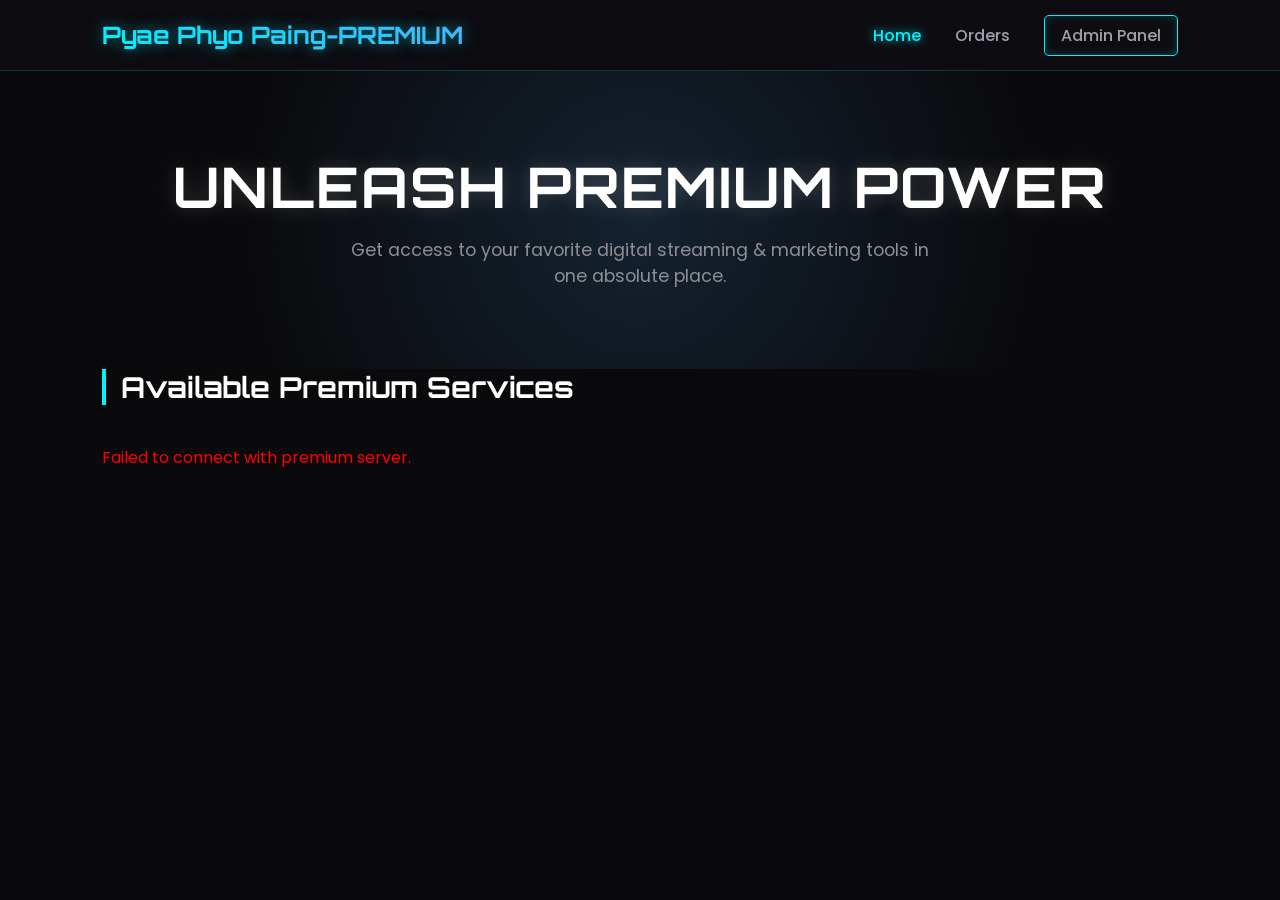
==== frontend/frontend/product.html @ ad59aa5d "Add files via upload" ====
<!DOCTYPE html>
<html lang="en">
<head>
    <meta charset="UTF-8">
    <meta name="viewport" content="width=device-width, initial-scale=1.0">
    <title>X-Premium | Product Gateway</title>
    <link rel="stylesheet" href="style.css">
    <link href="https://fonts.googleapis.com/css2?family=Orbitron:wght@400;700&family=Poppins:wght@300;400;600&display=swap" rel="stylesheet">
    <style>
        .product-detail-container {
            max-width: 1000px;
            margin: 60px auto;
            padding: 20px;
            display: grid;
            grid-template-columns: 1fr 1fr;
            gap: 50px;
        }
        .product-visuals {
            background: rgba(20, 20, 25, 0.6);
            border: 1px solid rgba(255,255,255,0.05);
            border-radius: 16px;
            padding: 60px;
            text-align: center;
            display: flex;
            align-items: center;
            justify-content: center;
        }
        .product-visuals img {
            max-height: 200px;
            max-width: 100%;
            object-fit: contain;
            filter: drop-shadow(0 0 20px rgba(0, 242, 254, 0.3));
        }
        .product-info h1 {
            font-family: 'Orbitron', sans-serif;
            font-size: 2.5rem;
            margin-bottom: 15px;
        }
        .product-info .detail-price {
            font-family: 'Orbitron', sans-serif;
            font-size: 2rem;
            color: #00f2fe;
            margin-bottom: 30px;
            font-weight: bold;
        }
        /* Payment Section Form */
        .payment-area {
            background: #141419;
            border: 1px solid rgba(0, 242, 254, 0.1);
            padding: 25px;
            border-radius: 12px;
            margin-top: 30px;
        }
        .payment-area h3 { font-family: 'Orbitron', sans-serif; color: #4facfe; margin-bottom: 15px; }
        .payment-info-box { background: #0a0a0c; padding: 15px; border-radius: 8px; margin-bottom: 20px; border-left: 3px solid #00f2fe; }
        .payment-info-box p { font-size: 0.95rem; margin-bottom: 5px; color: #a0a0ab; }
        .payment-info-box strong { color: #fff; }
    </style>
</head>
<body>

    <header>
        <div class="logo">X-PREMIUM</div>
        <nav>
            <a href="index.html">Home</a>
            <a href="#" class="admin-btn" onclick="window.location.href='admin-login.html'">Admin Panel</a>
        </nav>
    </header>

    <main class="product-detail-container" id="product-details">
        <p class="loading" style="grid-column: 1/-1;">Establishing secure product gateway...</p>
    </main>

    <script>
        // URL ထဲက ဥပမာ (?slug=netflix) ဆိုတဲ့ Parameter ကို ဖတ်ထုတ်ခြင်း
        const urlParams = new URLSearchParams(window.location.search);
        const slug = urlParams.get('slug');
        const FETCH_SINGLE_URL = `http://digital-premium-store.vercel.app/api/products/${slug}`;

    async function loadProductDetails() {
            if (!slug) {
                window.location.href = 'index.html';
                return;
            }

            try {
                // Product ရော Payment Info ပါ API ၂ ခုလုံးဆီကနေ ပြိုင်တူ ဒေတာလှမ်းတောင်းခြင်း
                const [prodRes, payRes] = await Promise.all([
                    fetch(FETCH_SINGLE_URL),
                    fetch("http://digital-premium-store.vercel.app/api/payment-info")
                ]);

                const product = await prodRes.json();
                const payment = await payRes.json();

                const container = document.getElementById('product-details');
                
                container.innerHTML = `
                    <div class="product-visuals">
                        <img src="${product.image_url}" alt="${product.name}">
                    </div>
                    
                    <div class="product-info">
                        <h1>${product.name}</h1>
                        <div class="detail-price">${product.price.toLocaleString()} Ks</div>
                        <p style="color: #8e8e93; line-height: 1.6;">Experience absolute premium quality with unhindered bandwidth, ultra-high-definition access, and guaranteed uptime.</p>
                        
                        <div class="payment-area">
                            <h3>Secure Checkout</h3>
                            <div class="payment-info-box">
                                <p>📱 KBZ Pay - <strong>${payment.kpay_num}</strong> (${payment.kpay_name})</p>
                                <p>🌊 Wave Money - <strong>${payment.wave_num}</strong> (${payment.wave_name})</p>
                                <p>💳 Bank Transfer - <strong>${payment.bank_num}</strong> (${payment.bank_name})</p>
                            </div>
                            
                            <form id="order-form" onsubmit="handleOrderSubmit(event, '${product.name}')">
                                <div style="margin-bottom: 15px;">
                                    <input type="text" id="cust-name" class="form-control" style="background:#0a0a0c;" placeholder="Your Name / Contact Info" required>
                                </div>
                                <div style="margin-bottom: 20px;">
                                    <label style="display:block; font-size:0.85rem; color:#8e8e93; margin-bottom:8px;">Upload Payment Screenshot (Receipt)</label>
                                    <input type="file" id="pay-screenshot" accept="image/*" class="form-control" style="background:#0a0a0c; padding:6px;" required>
                                </div>
                                <button type="submit" class="view-btn">Confirm Premium Purchase</button>
                            </form>
                        </div>
                    </div>
                `;

            } catch (error) {
                document.getElementById('product-details').innerHTML = `<p class="loading" style="color:red; grid-column:1/-1;">Product not found or Server Offline.</p>`;
            }
        }

        // Order တင်လိုက်တဲ့အခါ ပတ်မယ့် ယာယီ Frontend Alert (နောက်အဆင့်မှာ Admin Dashboard နဲ့ ချိတ်ဆက်ပါမယ်)
        function handleOrderSubmit(e, productName) {
            e.preventDefault();
            const customerName = document.getElementById('cust-name').value;
            alert(`🎉 Thank you ${customerName}!\nYour order for '${productName}' has been submitted. Admin will verify your screenshot shortly.`);
            window.location.href = 'index.html';
        }

        window.onload = loadProductDetails;
    </script>
</body>
</html>
---- frontend/frontend/style.css ----
* {
    margin: 0;
    padding: 0;
    box-sizing: border-box;
}

body {
    background-color: #0a0a0c; /* Deep Dark Background */
    color: #ffffff;
    font-family: 'Poppins', sans-serif;
    overflow-x: hidden;
}

/* Header UI */
header {
    display: flex;
    justify-content: space-between;
    align-items: center;
    padding: 20px 8%;
    background: rgba(15, 15, 20, 0.7);
    backdrop-filter: blur(10px); /* Glassmorphism effect */
    border-bottom: 1px solid rgba(0, 242, 254, 0.2);
    position: sticky;
    top: 0;
    z-index: 100;
}

.logo {
    font-family: 'Orbitron', sans-serif;
    font-size: 24px;
    font-weight: bold;
    background: linear-gradient(45deg, #00f2fe, #4facfe);
    -webkit-background-clip: text;
    -webkit-text-fill-color: transparent;
    text-shadow: 0 0 15px rgba(0, 242, 254, 0.5);
}

nav a {
    color: #a0a0ab;
    text-decoration: none;
    margin-left: 30px;
    font-weight: 500;
    transition: 0.3s;
}

nav a:hover, nav a.active {
    color: #00f2fe;
    text-shadow: 0 0 10px rgba(0, 242, 254, 0.8);
}

.admin-btn {
    border: 1px solid #00f2fe;
    padding: 8px 16px;
    border-radius: 5px;
    box-shadow: inset 0 0 10px rgba(0, 242, 254, 0.2);
}

/* Hero Section */
.hero {
    text-align: center;
    padding: 80px 20px;
    background: radial-gradient(circle at center, rgba(79, 172, 254, 0.15) 0%, transparent 60%);
}

.hero h1 {
    font-family: 'Orbitron', sans-serif;
    font-size: 3.5rem;
    letter-spacing: 2px;
    margin-bottom: 15px;
    text-shadow: 0 0 20px rgba(255, 255, 255, 0.2);
}

.hero p {
    color: #8e8e93;
    font-size: 1.1rem;
    max-width: 600px;
    margin: 0 auto;
}

/* Products Grid */
.container {
    padding: 0 8% 80px 8%;
}

.section-title {
    font-family: 'Orbitron', sans-serif;
    font-size: 1.8rem;
    margin-bottom: 40px;
    color: #ffffff;
    border-left: 4px solid #00f2fe;
    padding-left: 15px;
}

.products-grid {
    display: grid;
    grid-template-columns: repeat(auto-fit, minmax(280px, 1fr));
    gap: 35px;
}

/* Product Premium Card (Glowing Card Effect) */
.card {
    background: rgba(20, 20, 25, 0.6);
    border: 1px solid rgba(255, 255, 255, 0.05);
    border-radius: 16px;
    padding: 30px;
    text-align: center;
    transition: all 0.4s ease;
    backdrop-filter: blur(5px);
    position: relative;
    cursor: pointer;
}

.card:hover {
    transform: translateY(-10px);
    border-color: #00f2fe;
    box-shadow: 0 10px 30px rgba(0, 242, 254, 0.25);
}

/* Brand Logos (Official Scale) */
.card img {
    height: 70px;
    max-width: 100%;
    object-fit: contain;
    margin-bottom: 25px;
    filter: drop-shadow(0 0 8px rgba(255, 255, 255, 0.1));
}

.card h3 {
    font-size: 1.3rem;
    margin-bottom: 10px;
    font-weight: 600;
}

.card .price {
    color: #00f2fe;
    font-size: 1.4rem;
    font-weight: bold;
    font-family: 'Orbitron', sans-serif;
    margin-bottom: 20px;
}

.view-btn {
    background: linear-gradient(45deg, #4facfe, #00f2fe);
    color: #000;
    border: none;
    padding: 12px 25px;
    font-weight: bold;
    border-radius: 8px;
    cursor: pointer;
    width: 100%;
    transition: 0.3s;
}

.card:hover .view-btn {
    box-shadow: 0 0 15px #00f2fe;
}

.loading {
    color: #00f2fe;
    text-align: center;
    grid-column: 1 / -1;
    font-family: 'Orbitron', sans-serif;
}
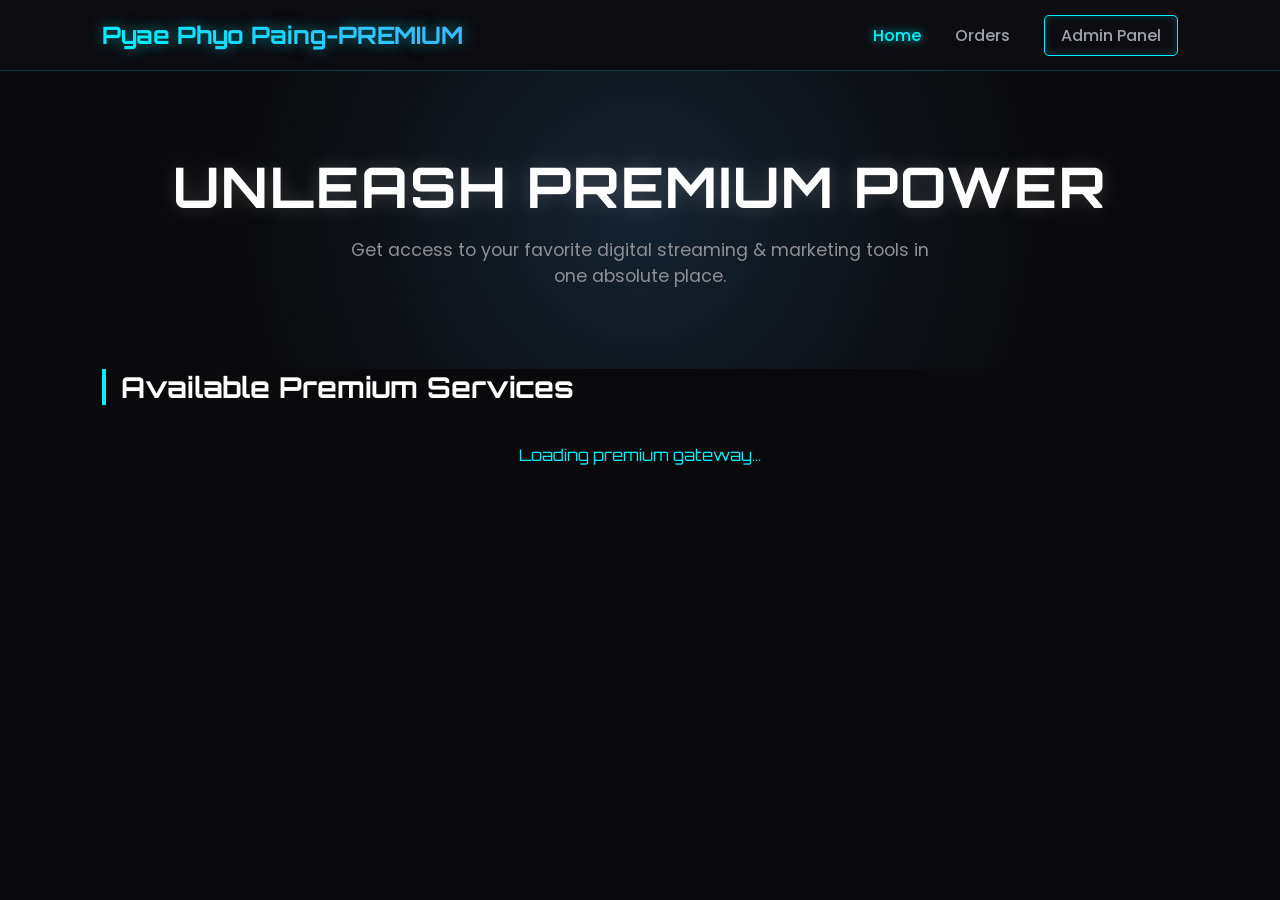
==== commit c5e51efc: "Add files via upload" ====
--- a/frontend/frontend/product.html
+++ b/frontend/frontend/product.html
@@ -7,137 +7,88 @@
     <link rel="stylesheet" href="style.css">
     <link href="https://fonts.googleapis.com/css2?family=Orbitron:wght@400;700&family=Poppins:wght@300;400;600&display=swap" rel="stylesheet">
     <style>
-        .product-detail-container {
-            max-width: 1000px;
-            margin: 60px auto;
-            padding: 20px;
-            display: grid;
-            grid-template-columns: 1fr 1fr;
-            gap: 50px;
-        }
-        .product-visuals {
-            background: rgba(20, 20, 25, 0.6);
-            border: 1px solid rgba(255,255,255,0.05);
-            border-radius: 16px;
-            padding: 60px;
-            text-align: center;
-            display: flex;
-            align-items: center;
-            justify-content: center;
-        }
-        .product-visuals img {
-            max-height: 200px;
-            max-width: 100%;
-            object-fit: contain;
-            filter: drop-shadow(0 0 20px rgba(0, 242, 254, 0.3));
-        }
-        .product-info h1 {
-            font-family: 'Orbitron', sans-serif;
-            font-size: 2.5rem;
-            margin-bottom: 15px;
-        }
-        .product-info .detail-price {
-            font-family: 'Orbitron', sans-serif;
-            font-size: 2rem;
-            color: #00f2fe;
-            margin-bottom: 30px;
-            font-weight: bold;
-        }
-        /* Payment Section Form */
-        .payment-area {
-            background: #141419;
-            border: 1px solid rgba(0, 242, 254, 0.1);
-            padding: 25px;
-            border-radius: 12px;
-            margin-top: 30px;
-        }
-        .payment-area h3 { font-family: 'Orbitron', sans-serif; color: #4facfe; margin-bottom: 15px; }
+        .product-detail-container { max-width: 1000px; margin: 60px auto; padding: 20px; display: grid; grid-template-columns: 1fr 1fr; gap: 50px; }
+        .product-visuals { background: rgba(20, 20, 25, 0.6); border: 1px solid rgba(255,255,255,0.05); border-radius: 16px; padding: 60px; text-align: center; display: flex; align-items: center; justify-content: center; }
+        .product-visuals img { max-height: 200px; max-width: 100%; object-fit: contain; filter: drop-shadow(0 0 20px rgba(0, 242, 254, 0.3)); }
+        .product-info h1 { font-family: 'Orbitron', sans-serif; font-size: 2.5rem; margin-bottom: 15px; }
+        .product-info .detail-price { font-family: 'Orbitron', sans-serif; font-size: 2rem; color: #00f2fe; margin-bottom: 30px; font-weight: bold; }
+        .payment-area { background: #141419; border: 1px solid rgba(0, 242, 254, 0.1); padding: 25px; border-radius: 12px; margin-top: 30px; }
         .payment-info-box { background: #0a0a0c; padding: 15px; border-radius: 8px; margin-bottom: 20px; border-left: 3px solid #00f2fe; }
         .payment-info-box p { font-size: 0.95rem; margin-bottom: 5px; color: #a0a0ab; }
-        .payment-info-box strong { color: #fff; }
+        .form-control { width: 100%; padding: 10px; margin-top: 5px; border: 1px solid #333; border-radius: 5px; color: white; }
+        .view-btn { width: 100%; padding: 12px; background: #00f2fe; border: none; border-radius: 5px; cursor: pointer; font-weight: bold; margin-top: 10px; }
     </style>
 </head>
 <body>
 
     <header>
         <div class="logo">X-PREMIUM</div>
-        <nav>
-            <a href="index.html">Home</a>
-            <a href="#" class="admin-btn" onclick="window.location.href='admin-login.html'">Admin Panel</a>
-        </nav>
+        <nav><a href="index.html">Home</a></nav>
     </header>
 
     <main class="product-detail-container" id="product-details">
-        <p class="loading" style="grid-column: 1/-1;">Establishing secure product gateway...</p>
+        <p class="loading">Gateway initializing...</p>
     </main>
 
     <script>
-        // URL ထဲက ဥပမာ (?slug=netflix) ဆိုတဲ့ Parameter ကို ဖတ်ထုတ်ခြင်း
         const urlParams = new URLSearchParams(window.location.search);
         const slug = urlParams.get('slug');
-        const FETCH_SINGLE_URL = `http://digital-premium-store.vercel.app/api/products/${slug}`;
+        const BASE_URL = `https://digital-premium-store.vercel.app`;
 
-    async function loadProductDetails() {
-            if (!slug) {
-                window.location.href = 'index.html';
-                return;
-            }
-
+        async function loadProductDetails() {
+            if (!slug) { window.location.href = 'index.html'; return; }
             try {
-                // Product ရော Payment Info ပါ API ၂ ခုလုံးဆီကနေ ပြိုင်တူ ဒေတာလှမ်းတောင်းခြင်း
                 const [prodRes, payRes] = await Promise.all([
-                    fetch(FETCH_SINGLE_URL),
-                    fetch("http://digital-premium-store.vercel.app/api/payment-info")
+                    fetch(`${BASE_URL}/api/products/${slug}`),
+                    fetch(`${BASE_URL}/api/payment-info`)
                 ]);
-
                 const product = await prodRes.json();
                 const payment = await payRes.json();
-
                 const container = document.getElementById('product-details');
                 
                 container.innerHTML = `
-                    <div class="product-visuals">
-                        <img src="${product.image_url}" alt="${product.name}">
-                    </div>
-                    
+                    <div class="product-visuals"><img src="${product.image_url}" alt="${product.name}"></div>
                     <div class="product-info">
                         <h1>${product.name}</h1>
                         <div class="detail-price">${product.price.toLocaleString()} Ks</div>
-                        <p style="color: #8e8e93; line-height: 1.6;">Experience absolute premium quality with unhindered bandwidth, ultra-high-definition access, and guaranteed uptime.</p>
-                        
                         <div class="payment-area">
                             <h3>Secure Checkout</h3>
                             <div class="payment-info-box">
-                                <p>📱 KBZ Pay - <strong>${payment.kpay_num}</strong> (${payment.kpay_name})</p>
-                                <p>🌊 Wave Money - <strong>${payment.wave_num}</strong> (${payment.wave_name})</p>
-                                <p>💳 Bank Transfer - <strong>${payment.bank_num}</strong> (${payment.bank_name})</p>
+                                <p>📱 KBZ Pay: <strong>${payment.kpay_num}</strong></p>
+                                <p>🌊 Wave: <strong>${payment.wave_num}</strong></p>
                             </div>
-                            
-                            <form id="order-form" onsubmit="handleOrderSubmit(event, '${product.name}')">
-                                <div style="margin-bottom: 15px;">
-                                    <input type="text" id="cust-name" class="form-control" style="background:#0a0a0c;" placeholder="Your Name / Contact Info" required>
-                                </div>
-                                <div style="margin-bottom: 20px;">
-                                    <label style="display:block; font-size:0.85rem; color:#8e8e93; margin-bottom:8px;">Upload Payment Screenshot (Receipt)</label>
-                                    <input type="file" id="pay-screenshot" accept="image/*" class="form-control" style="background:#0a0a0c; padding:6px;" required>
-                                </div>
-                                <button type="submit" class="view-btn">Confirm Premium Purchase</button>
+                            <form id="order-form">
+                                <input type="text" id="cust-name" class="form-control" placeholder="Name / Contact" required>
+                                <input type="file" id="pay-screenshot" class="form-control" accept="image/*" required>
+                                <button type="submit" class="view-btn">Confirm Purchase</button>
                             </form>
                         </div>
                     </div>
                 `;
 
-            } catch (error) {
-                document.getElementById('product-details').innerHTML = `<p class="loading" style="color:red; grid-column:1/-1;">Product not found or Server Offline.</p>`;
+                document.getElementById('order-form').addEventListener('submit', (e) => handleOrderSubmit(e, product.name));
+            } catch (err) {
+                document.getElementById('product-details').innerHTML = `<p style="color:red;">Error loading product.</p>`;
             }
         }
 
-        // Order တင်လိုက်တဲ့အခါ ပတ်မယ့် ယာယီ Frontend Alert (နောက်အဆင့်မှာ Admin Dashboard နဲ့ ချိတ်ဆက်ပါမယ်)
-        function handleOrderSubmit(e, productName) {
+        async function handleOrderSubmit(e, productName) {
             e.preventDefault();
             const customerName = document.getElementById('cust-name').value;
-            alert(`🎉 Thank you ${customerName}!\nYour order for '${productName}' has been submitted. Admin will verify your screenshot shortly.`);
-            window.location.href = 'index.html';
+            const file = document.getElementById('pay-screenshot').files[0];
+            
+            const reader = new FileReader();
+            reader.onload = async (event) => {
+                const orderData = { product_name: productName, customer_name: customerName, screenshot: event.target.result };
+                const res = await fetch(`${BASE_URL}/api/orders`, {
+                    method: "POST",
+                    headers: { "Content-Type": "application/json" },
+                    body: JSON.stringify(orderData)
+                });
+                if (res.ok) { alert("Order တင်ခြင်း အောင်မြင်ပါသည်။"); window.location.href = 'index.html'; }
+                else { alert("Error ဖြစ်နေပါသည်။"); }
+            };
+            reader.readAsDataURL(file);
         }
 
         window.onload = loadProductDetails;
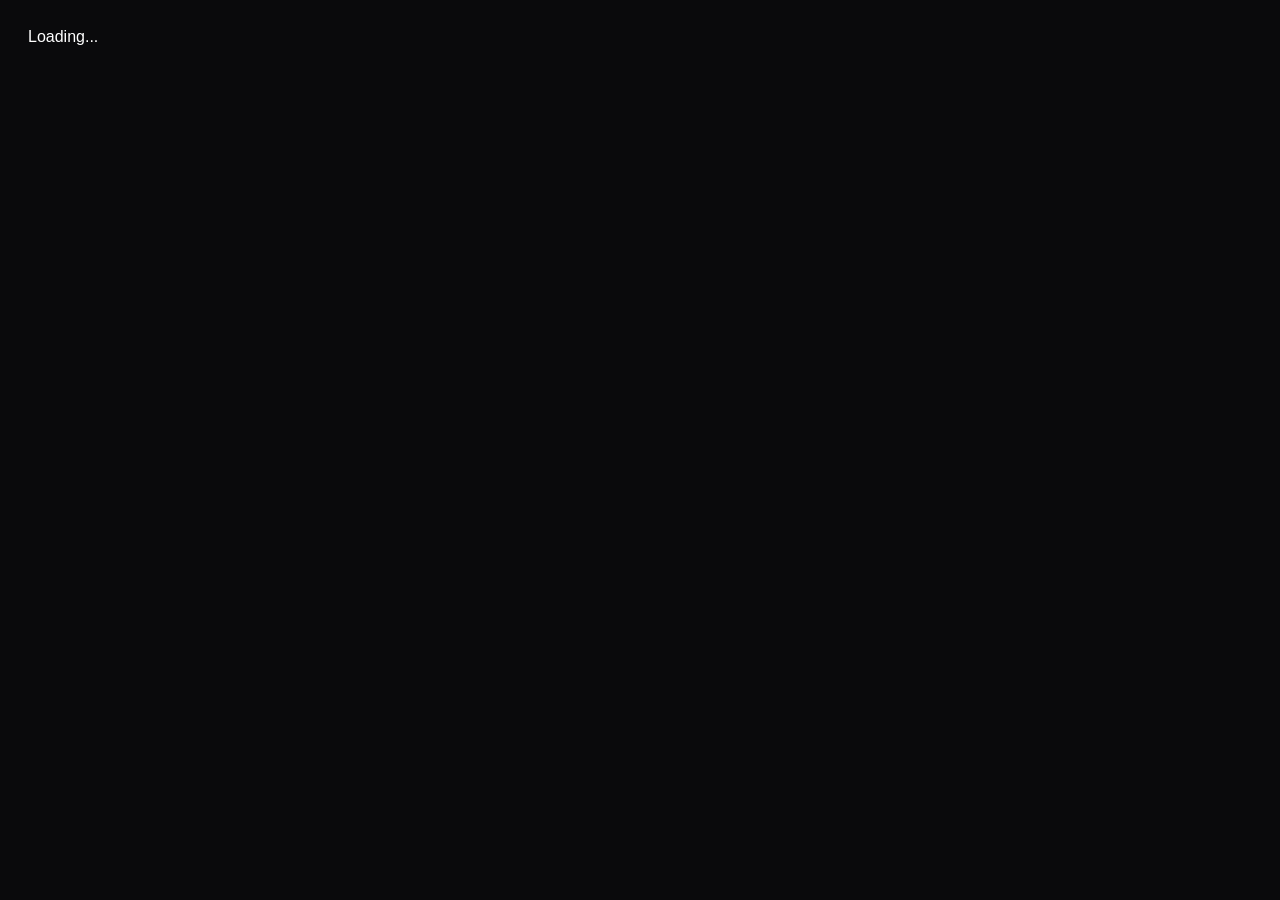
==== commit e0a05c82: "Add files via upload" ====
--- a/frontend/frontend/product.html
+++ b/frontend/frontend/product.html
@@ -2,96 +2,53 @@
 <html lang="en">
 <head>
     <meta charset="UTF-8">
-    <meta name="viewport" content="width=device-width, initial-scale=1.0">
-    <title>X-Premium | Product Gateway</title>
-    <link rel="stylesheet" href="style.css">
-    <link href="https://fonts.googleapis.com/css2?family=Orbitron:wght@400;700&family=Poppins:wght@300;400;600&display=swap" rel="stylesheet">
+    <title>X-Premium | Secure Checkout</title>
     <style>
-        .product-detail-container { max-width: 1000px; margin: 60px auto; padding: 20px; display: grid; grid-template-columns: 1fr 1fr; gap: 50px; }
-        .product-visuals { background: rgba(20, 20, 25, 0.6); border: 1px solid rgba(255,255,255,0.05); border-radius: 16px; padding: 60px; text-align: center; display: flex; align-items: center; justify-content: center; }
-        .product-visuals img { max-height: 200px; max-width: 100%; object-fit: contain; filter: drop-shadow(0 0 20px rgba(0, 242, 254, 0.3)); }
-        .product-info h1 { font-family: 'Orbitron', sans-serif; font-size: 2.5rem; margin-bottom: 15px; }
-        .product-info .detail-price { font-family: 'Orbitron', sans-serif; font-size: 2rem; color: #00f2fe; margin-bottom: 30px; font-weight: bold; }
-        .payment-area { background: #141419; border: 1px solid rgba(0, 242, 254, 0.1); padding: 25px; border-radius: 12px; margin-top: 30px; }
-        .payment-info-box { background: #0a0a0c; padding: 15px; border-radius: 8px; margin-bottom: 20px; border-left: 3px solid #00f2fe; }
-        .payment-info-box p { font-size: 0.95rem; margin-bottom: 5px; color: #a0a0ab; }
-        .form-control { width: 100%; padding: 10px; margin-top: 5px; border: 1px solid #333; border-radius: 5px; color: white; }
-        .view-btn { width: 100%; padding: 12px; background: #00f2fe; border: none; border-radius: 5px; cursor: pointer; font-weight: bold; margin-top: 10px; }
+        body { background: #0a0a0c; color: white; font-family: sans-serif; padding: 20px; }
+        .form-control { width: 100%; padding: 10px; margin: 10px 0; background: #1a1a1f; border: 1px solid #333; color: white; }
+        .view-btn { width: 100%; padding: 15px; background: #00f2fe; border: none; cursor: pointer; font-weight: bold; }
     </style>
 </head>
 <body>
 
-    <header>
-        <div class="logo">X-PREMIUM</div>
-        <nav><a href="index.html">Home</a></nav>
-    </header>
-
-    <main class="product-detail-container" id="product-details">
-        <p class="loading">Gateway initializing...</p>
-    </main>
+    <main id="product-details">Loading...</main>
 
     <script>
         const urlParams = new URLSearchParams(window.location.search);
         const slug = urlParams.get('slug');
-        const BASE_URL = `https://digital-premium-store.vercel.app`;
+        const API_URL = "https://digital-premium-store.vercel.app";
 
-        async function loadProductDetails() {
-            if (!slug) { window.location.href = 'index.html'; return; }
-            try {
-                const [prodRes, payRes] = await Promise.all([
-                    fetch(`${BASE_URL}/api/products/${slug}`),
-                    fetch(`${BASE_URL}/api/payment-info`)
-                ]);
-                const product = await prodRes.json();
-                const payment = await payRes.json();
-                const container = document.getElementById('product-details');
-                
-                container.innerHTML = `
-                    <div class="product-visuals"><img src="${product.image_url}" alt="${product.name}"></div>
-                    <div class="product-info">
-                        <h1>${product.name}</h1>
-                        <div class="detail-price">${product.price.toLocaleString()} Ks</div>
-                        <div class="payment-area">
-                            <h3>Secure Checkout</h3>
-                            <div class="payment-info-box">
-                                <p>📱 KBZ Pay: <strong>${payment.kpay_num}</strong></p>
-                                <p>🌊 Wave: <strong>${payment.wave_num}</strong></p>
-                            </div>
-                            <form id="order-form">
-                                <input type="text" id="cust-name" class="form-control" placeholder="Name / Contact" required>
-                                <input type="file" id="pay-screenshot" class="form-control" accept="image/*" required>
-                                <button type="submit" class="view-btn">Confirm Purchase</button>
-                            </form>
-                        </div>
-                    </div>
-                `;
+        async function init() {
+            const res = await fetch(`${API_URL}/api/products/${slug}`);
+            const product = await res.json();
+            
+            document.getElementById('product-details').innerHTML = `
+                <h1>${product.name}</h1>
+                <form id="order-form">
+                    <input type="text" id="cust-name" class="form-control" placeholder="Name" required>
+                    <input type="file" id="pay-screenshot" class="form-control" required>
+                    <button type="submit" class="view-btn">Confirm Purchase</button>
+                </form>
+            `;
 
-                document.getElementById('order-form').addEventListener('submit', (e) => handleOrderSubmit(e, product.name));
-            } catch (err) {
-                document.getElementById('product-details').innerHTML = `<p style="color:red;">Error loading product.</p>`;
-            }
+            document.getElementById('order-form').onsubmit = async (e) => {
+                e.preventDefault();
+                const file = document.getElementById('pay-screenshot').files[0];
+                const reader = new FileReader();
+                reader.onload = async (ev) => {
+                    const data = { product_name: product.name, customer_name: document.getElementById('cust-name').value, screenshot: ev.target.result };
+                    const response = await fetch(`${API_URL}/api/orders`, {
+                        method: "POST",
+                        headers: { "Content-Type": "application/json" },
+                        body: JSON.stringify(data)
+                    });
+                    if (response.ok) alert("Order တင်ခြင်း အောင်မြင်ပါသည်။");
+                    else alert("Error ဖြစ်နေပါသည်။");
+                };
+                reader.readAsDataURL(file);
+            };
         }
-
-        async function handleOrderSubmit(e, productName) {
-            e.preventDefault();
-            const customerName = document.getElementById('cust-name').value;
-            const file = document.getElementById('pay-screenshot').files[0];
-            
-            const reader = new FileReader();
-            reader.onload = async (event) => {
-                const orderData = { product_name: productName, customer_name: customerName, screenshot: event.target.result };
-                const res = await fetch(`${BASE_URL}/api/orders`, {
-                    method: "POST",
-                    headers: { "Content-Type": "application/json" },
-                    body: JSON.stringify(orderData)
-                });
-                if (res.ok) { alert("Order တင်ခြင်း အောင်မြင်ပါသည်။"); window.location.href = 'index.html'; }
-                else { alert("Error ဖြစ်နေပါသည်။"); }
-            };
-            reader.readAsDataURL(file);
-        }
-
-        window.onload = loadProductDetails;
+        init();
     </script>
 </body>
 </html>
